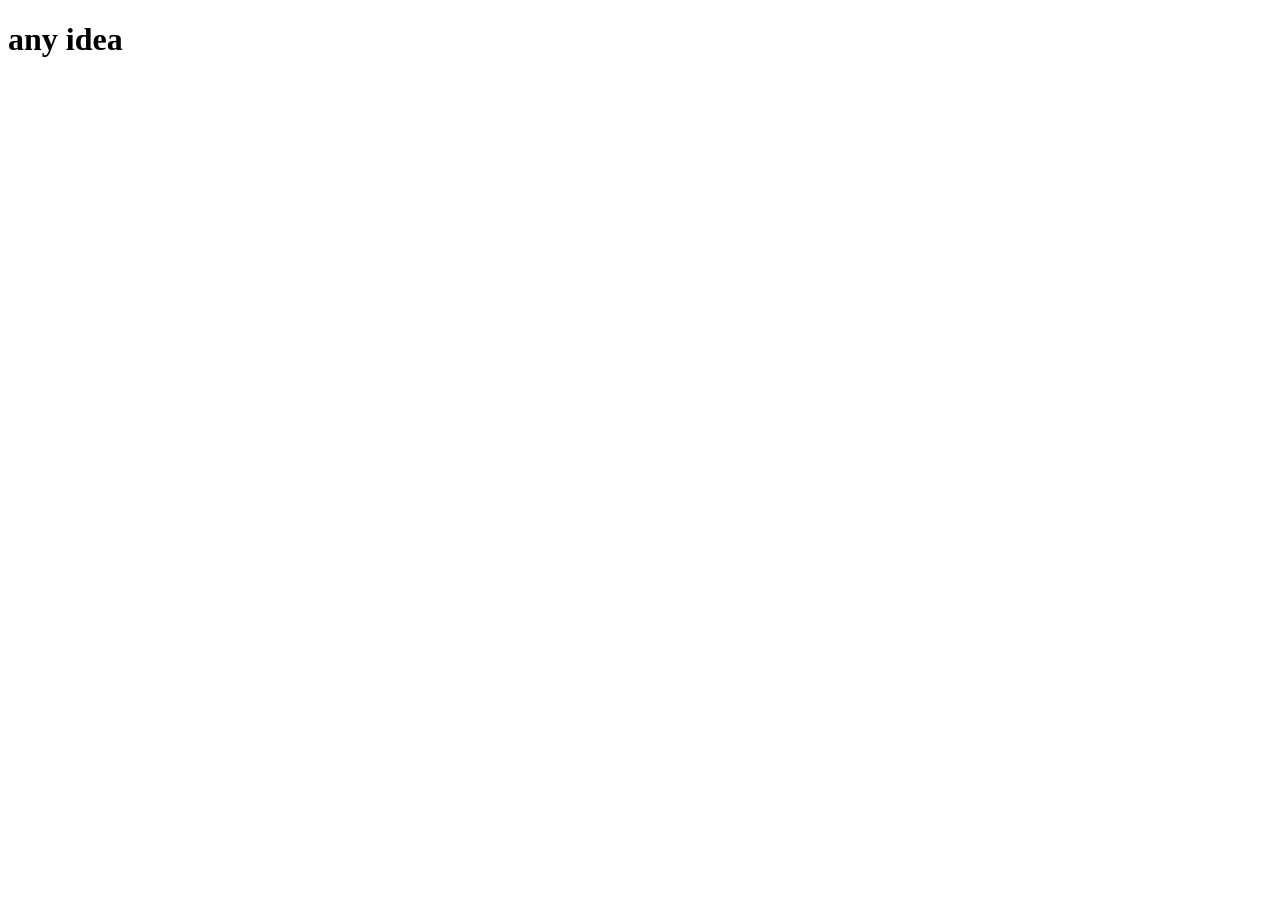
==== index.html @ 6bda7046 "busness moto" ====
<!DOCTYPE html>
<html lang="en">
<head>
    <meta charset="UTF-8">
    <meta name="viewport" content="width=device-width, initial-scale=1.0">
    <title>Business system</title>
</head>
<body>
    <h1>any idea</h1>
    <nav>
    <!--Gideon-->  
    </nav>
    <section class="hero">
        <!--Moti-->
    </section>
    <section class="about busness">
        <!--Sehif-->
    </section>
    <section class="contact us">
        <!--Brevin-->
    </section>
    <footer>
        <!--Gideon-->
    </footer>
</body>
</html>
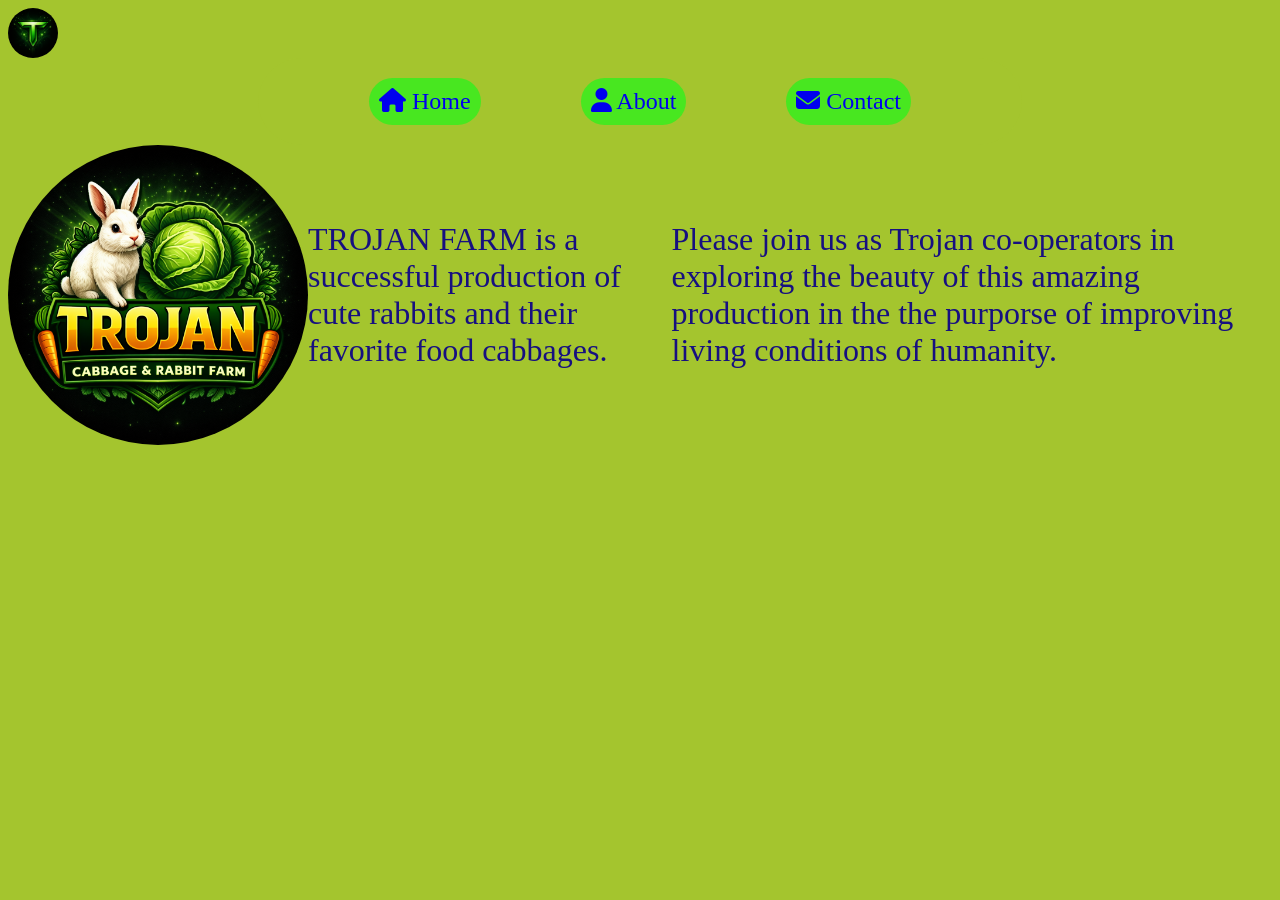
==== commit 54c0d8df: "Main branch" ====
--- a/index.html
+++ b/index.html
@@ -4,12 +4,26 @@
     <meta charset="UTF-8">
     <meta name="viewport" content="width=device-width, initial-scale=1.0">
     <title>Business system</title>
+    <link rel="stylesheet" href="styles.css">
+    <link rel="stylesheet" href="https://cdnjs.cloudflare.com/ajax/libs/font-awesome/6.5.0/css/all.min.css">
+    
 </head>
 <body>
-    <h1>any idea</h1>
-    <nav>
-    <!--Gideon-->  
+    <!--Gideon--> 
+    <div>
+    <img src="logo.png" alt="logo" class="logo">
+    <nav class="navbar">
+    <a href="#" class="nav-icon"><i class="fas fa-home"></i> Home</a>
+    <a href="#" class="nav-icon"><i class="fas fa-user"></i> About</a>
+    <a href="#" class="nav-icon"><i class="fas fa-envelope"></i> Contact</a>
     </nav>
+    </div>
+    <div>
+        <section class="container">
+        <img src="advert.png" alt="trojan" class="sign">
+        <p class="x">TROJAN FARM is a successful production of cute rabbits and their favorite food cabbages.</p><P class="x">Please join us as Trojan co-operators in exploring the beauty of this amazing production in the the purporse of improving living conditions of humanity.</p>
+        </section>
+    </div>
     <section class="hero">
         <!--Moti-->
     </section>
--- a/styles.css
+++ b/styles.css
@@ -0,0 +1,49 @@
+body{
+    background-color: rgb(164, 197, 46);
+}
+
+.logo{
+    border-radius: 50px;
+    display: flex;
+    width: 50px;
+    height: auto;
+}
+
+.navbar{
+    background-color: rgb(164, 197, 46);
+    display: flex;
+    gap: 100px;
+    justify-content: center;
+    margin-left: 250px;
+    margin-right: 250px;
+    border-radius: 100px;
+    font-size: x-large;
+    padding: 20px;
+}
+
+.nav-icon{
+    background-color: rgb(72, 231, 32);
+    padding: 10px;
+    border-radius: 50px;
+    text-decoration: none;
+}
+
+.nav-icon:hover{
+    background-color: rgb(0, 128, 122);
+    transform: scale(1.1);
+    transition: 1.5s ease;
+}
+
+.sign{
+    border-radius: 200px;
+    width: 300px;
+    height: auto;
+    position: center;
+}
+
+.container{
+    display: flex;
+    font-size: xx-large;
+    align-items: center;
+    color: rgb(23, 16, 128);
+}
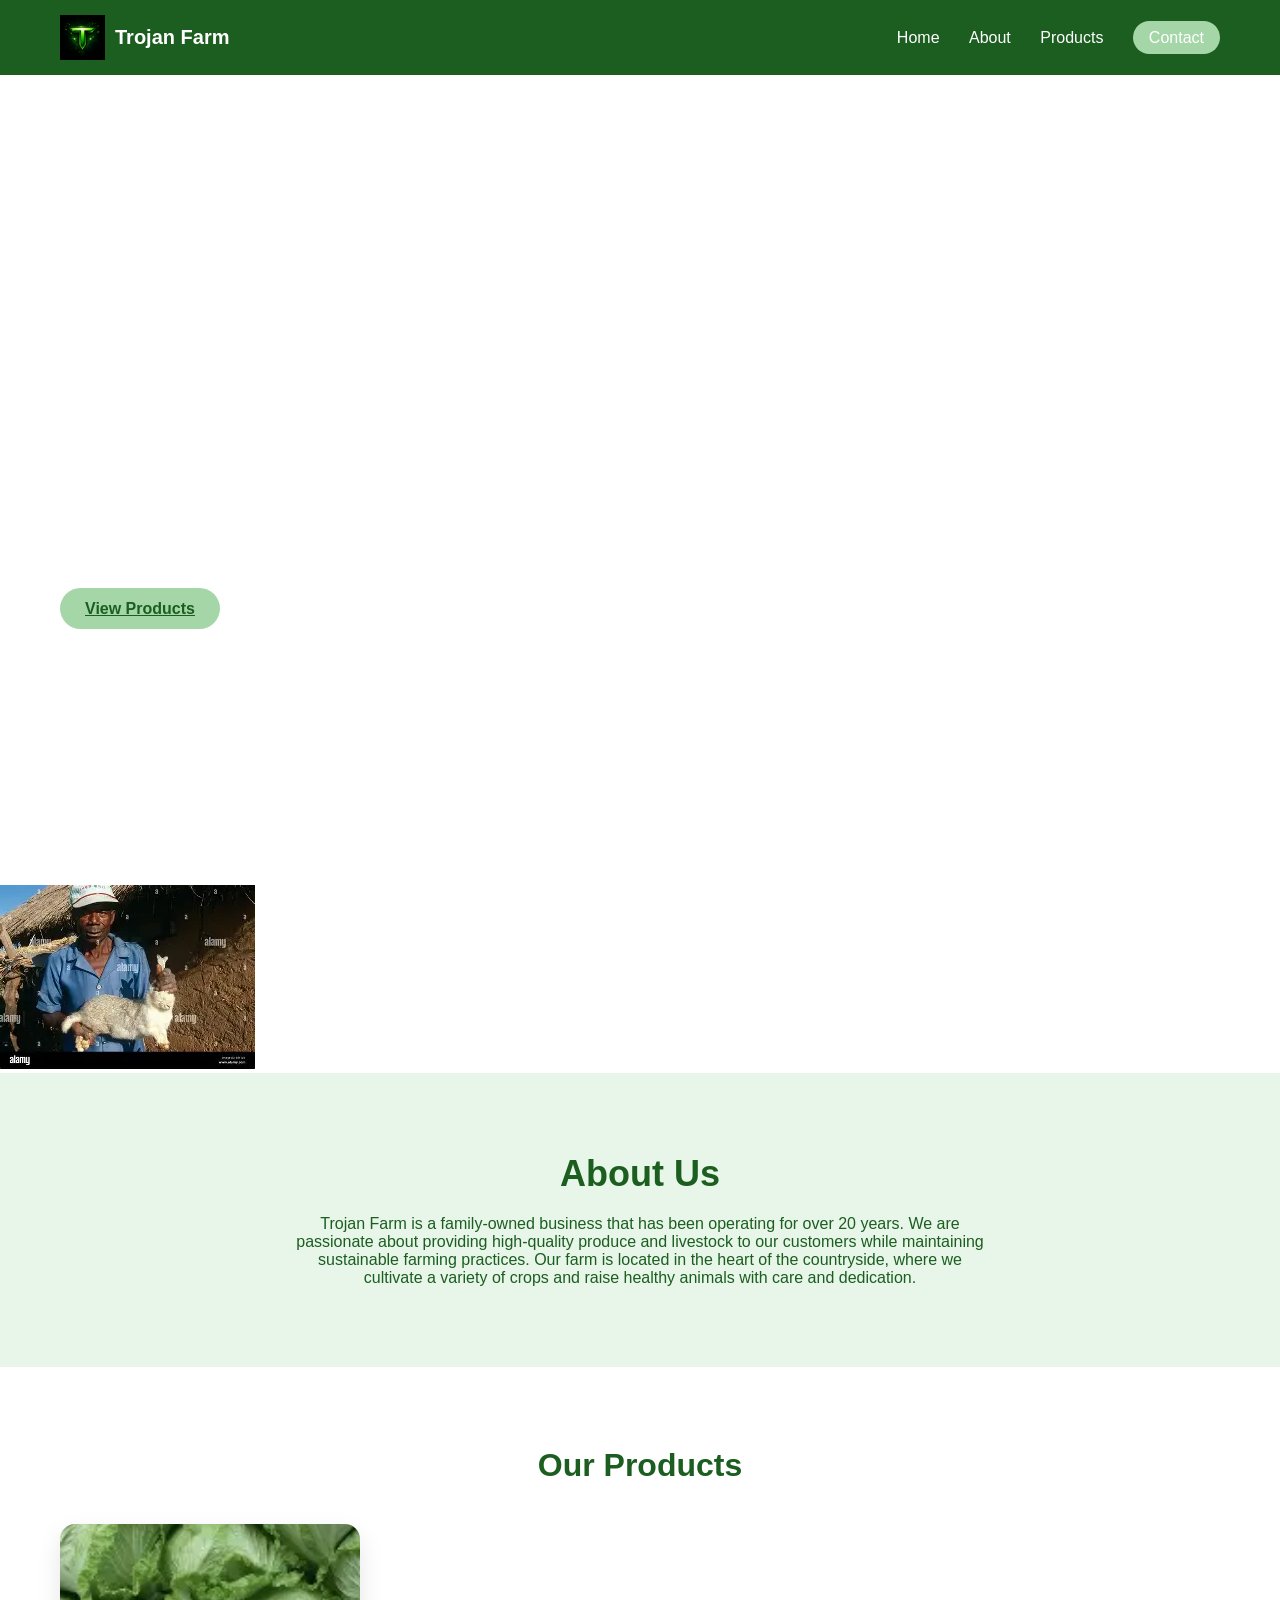
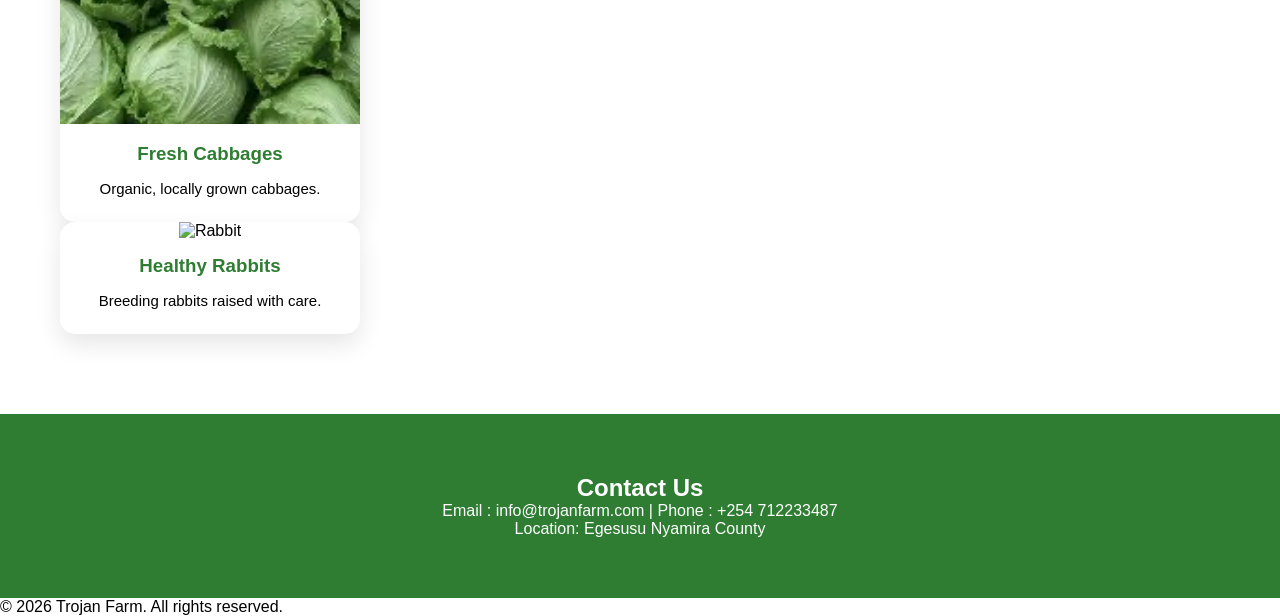
==== commit a48c2426: "MOTI" ====
--- a/index.html
+++ b/index.html
@@ -9,32 +9,68 @@
     
 </head>
 <body>
+    <!-- Nav bar -->
     <!--Gideon--> 
-    <div>
-    <img src="logo.png" alt="logo" class="logo">
-    <nav class="navbar">
-    <a href="#" class="nav-icon"><i class="fas fa-home"></i> Home</a>
-    <a href="#" class="nav-icon"><i class="fas fa-user"></i> About</a>
-    <a href="#" class="nav-icon"><i class="fas fa-envelope"></i> Contact</a>
-    </nav>
+    <header class="navbar">
+        <div class="logo">
+            <img src="logo.png" alt="logo">
+            <span>Trojan Farm</span>
+        </div>
+        <nav>
+           <a href="#">Home</a>
+           <a href="about.html">About</a>
+           <a href="#products">Products</a>
+           <a href="contact.html" class="btn-nav">Contact</a>
+        </nav>
+    </header>
     </div>
-    <div>
-        <section class="container">
-        <img src="advert.png" alt="trojan" class="sign">
-        <p class="x">TROJAN FARM is a successful production of cute rabbits and their favorite food cabbages.</p><P class="x">Please join us as Trojan co-operators in exploring the beauty of this amazing production in the the purporse of improving living conditions of humanity.</p>
-        </section>
-    </div>
+    <!-- Moti -->
+   <!-- Hero section -->
     <section class="hero">
-        <!--Moti-->
+        <div class="hero-content">
+            <h1>Growing Healthy Cabbages<br>Raising quality rabbits</h1>
+            <p>Trojan farm is dedicated to sustainable agriculture and animal husbandry practices that promote health, productivity, and environmental stewardship.</p>
+            <div class="hero-buttons">
+                <a href="#products" class="btn-primary">View Products</a>
+                <a href="#contact" class="btn-secondary">Get in Touch</a>
+            </div>
+        </div>
     </section>
-    <section class="about busness">
-        <!--Sehif-->
+    <img src="Farmer.webp" alt="Happy customers" class="hero-image">
+     <!-- About Section -->
+    <section class="about" id="about">
+        <h2>About Us</h2>
+        <p>
+            Trojan Farm is a family-owned business that has been operating for over 20 years.
+           We are passionate about providing high-quality produce and livestock to our customers while maintaining sustainable farming practices.
+           Our farm is located in the heart of the countryside, where we cultivate a variety of crops and raise healthy animals with care and dedication.
+        </p>
     </section>
-    <section class="contact us">
-        <!--Brevin-->
+    <!-- Products section -->
+    <section class="products" id="products">
+        <h2>Our Products</h2>
+        <div class="product-cards">
+            <div class="card">
+                <img src="cabbage.webp" alt="Cabbage">
+                <h3>Fresh Cabbages</h3>
+                <p>Organic, locally grown cabbages.</p>
+            </div>
+            <div class="card">
+                <img src="rabbit.webp" alt="Rabbit">
+                <h3>Healthy Rabbits</h3>
+                <p>Breeding rabbits raised with care.</p>
+            </div>
+        </div>
     </section>
+    <!-- Contact section -->
+    <section class="contact" id="contact">
+        <h2>Contact Us</h2>
+       <p>Email : info@trojanfarm.com | Phone : +254 712233487</p>
+       <P>Location: Egesusu Nyamira County</P>
+    </section>
+    <!-- Footer -->
     <footer>
-        <!--Gideon-->
+    <p>&copy; 2026 Trojan Farm. All rights reserved.</p>
     </footer>
 </body>
 </html>
--- a/styles.css
+++ b/styles.css
@@ -1,49 +1,153 @@
-body{
-    background-color: rgb(164, 197, 46);
+/* Reset */
+* {
+  margin: 0;
+  padding: 0;
+  box-sizing: border-box;
+  font-family: 'Segoe UI', Tahoma, Geneva, Verdana, sans-serif;
 }
-
-.logo{
-    border-radius: 50px;
+/* Color Variables */
+:root {
+  --green-dark: #1b5e20;
+  --green-light: #a5d6a7;
+  --green-main:#2e7d32;
+  --white: #ffffff;
+  --green-bg:#e8f5e9;
+}
+/* NavBar */
+.navbar {
+  display: flex;
+  justify-content: space-between;
+  align-items: center;
+  padding: 15px 60px;
+  background-color: var(--green-dark);
+}
+.logo {
+ display: flex;
+ align-items: center;
+ color: var(--white);
+ font-size: 20px;
+ font-weight: bold;
+}
+.logo img {
+  width: 45px;
+  margin-right: 10px;
+}
+.navbar nav a {
+  color: var(--white);
+  text-decoration: none;
+  margin-left: 25px;
+  font-weight: 500;
+}
+.btn-nav {
+    background: var(--green-light);
+    color: var(--green-dark);
+    padding: 8px 16px;
+    border-radius: 20px;
+}
+/* HERO */
+.hero {
+    height: 90vh;
+    background: linear-gradient(rgba(27, 94, 32, 0.8), rgba(27, 94, 32, 0.8)),;
     display: flex;
-    width: 50px;
-    height: auto;
+    align-items: center;
+    padding: 0 60px;
 }
-
-.navbar{
-    background-color: rgb(164, 197, 46);
+.hero-content {
+    max-width: 600px;
+    color: var(--white);
+}
+.hero h1 {
+    font-size: 48px;
+    margin-bottom: 20px;
+}
+.hero p {
+    font-size: 18px;
+    margin-bottom: 30px;
+}
+.hero-buttons {
+    text-decoration: none;
+    margin-right: 15px;
+}
+.btn-primary {
+    background: var(--green-light);
+    color: var(--green-dark);
+    padding: 12px 25px;
+    border-radius: 30px;
+    font-weight: bold;
+}
+.btn-secondary {
+   border: 2px solid var(--white);
+    color: var(--white);
+    padding: 12px 25px;
+    border-radius: 30px;
+}
+/* About */
+.about {
+   padding: 80px 60px;
+   text-align: center;
+   background: var(--green-bg);
+}
+.about h2 {
+    font-size: 36px;
+    margin-bottom: 20px;
+    color: var(--green-dark);
+}
+.about p {
+    color: var(--green-dark);
+    max-width: 700px;
+    margin: auto;
+}
+/* Products */
+.products {
+    padding: 80px 60px;
+    text-align: center;
+}
+.products h2 {
+    font-size: 32px;
+    margin-bottom: 40px;
+    color: var(--green-dark);
+}
+.products-cards {
     display: flex;
-    gap: 100px;
     justify-content: center;
-    margin-left: 250px;
-    margin-right: 250px;
-    border-radius: 100px;
-    font-size: x-large;
-    padding: 20px;
+    gap: 30px;
+    flex-wrap: wrap;
 }
-
-.nav-icon{
-    background-color: rgb(72, 231, 32);
-    padding: 10px;
-    border-radius: 50px;
-    text-decoration: none;
+.card{
+    background: var(--white);
+    border-radius: 15px;
+   transition: transform 0.3s;
+    width: 300px;
+    box-shadow: 0 10px 25px rgba(0,0,0,0.1);
+    overflow: hidden;
 }
-
-.nav-icon:hover{
-    background-color: rgb(0, 128, 122);
-    transform: scale(1.1);
-    transition: 1.5s ease;
+.card:hover {
+    transform: translateY(-10px);
 }
-
-.sign{
-    border-radius: 200px;
-    width: 300px;
-    height: auto;
-    position: center;
+.card img {
+    width: 100%;
+    height: 200px;
+    object-fit: cover;
 }
-
-.container{
-    display: flex;
-    font-size: xx-large;
-    align-items: center;
-    color: rgb(23, 16, 128);
+.card h3 {
+    margin: 15px 0;
+    color: var(--green-main);
 }
+.card p {
+    padding: 0 20px 25px;
+    font-size: 15px;
+}
+/* Contact */
+.contact {
+    padding: 60px;
+    text-align: center;
+    background: var(--green-main);
+    color: var(--white);
+}
+/* Footer */
+.footer {
+    background: var(--green-dark);
+    color: var(--white);
+    text-align: center;
+    padding: 15px;
+}
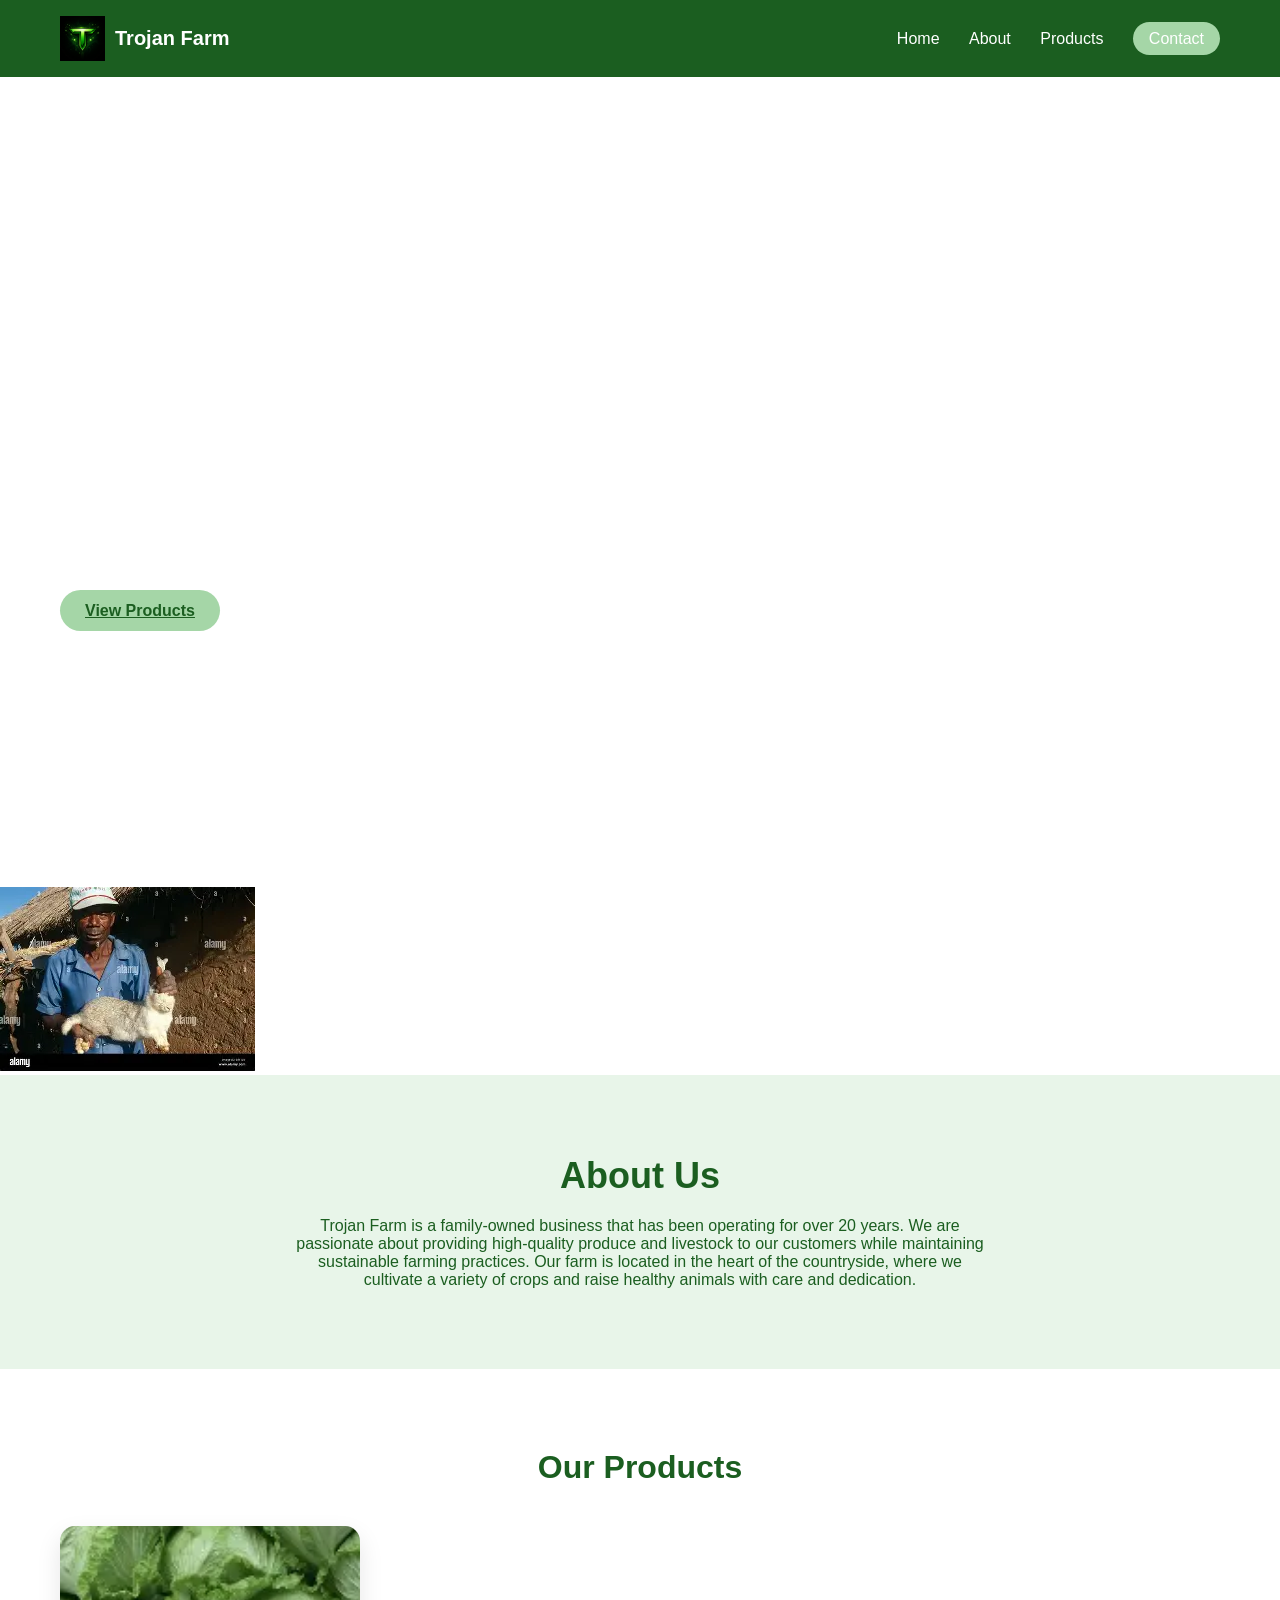
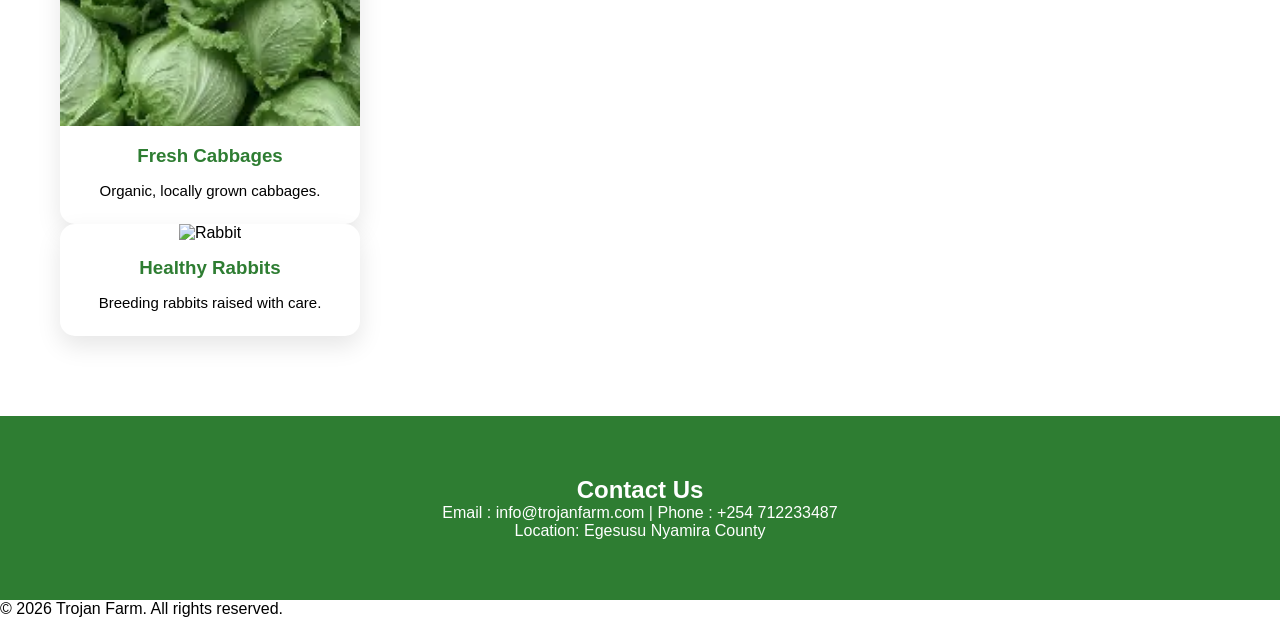
==== commit 4684ec4a: "Mangeras changes" ====
--- a/index.html
+++ b/index.html
@@ -29,7 +29,7 @@
     <section class="hero">
         <div class="hero-content">
             <h1>Growing Healthy Cabbages<br>Raising quality rabbits</h1>
-            <p>Trojan farm is dedicated to sustainable agriculture and animal husbandry practices that promote health, productivity, and environmental stewardship.</p>
+            <p>Trojan farm is dedicated to reliable agriculture and animal husbandry practices that promote health, productivity, and environmental stewardship.</p>
             <div class="hero-buttons">
                 <a href="#products" class="btn-primary">View Products</a>
                 <a href="#contact" class="btn-secondary">Get in Touch</a>
--- a/styles.css
+++ b/styles.css
@@ -18,7 +18,7 @@
   display: flex;
   justify-content: space-between;
   align-items: center;
-  padding: 15px 60px;
+  padding: 16px 60px;
   background-color: var(--green-dark);
 }
 .logo {
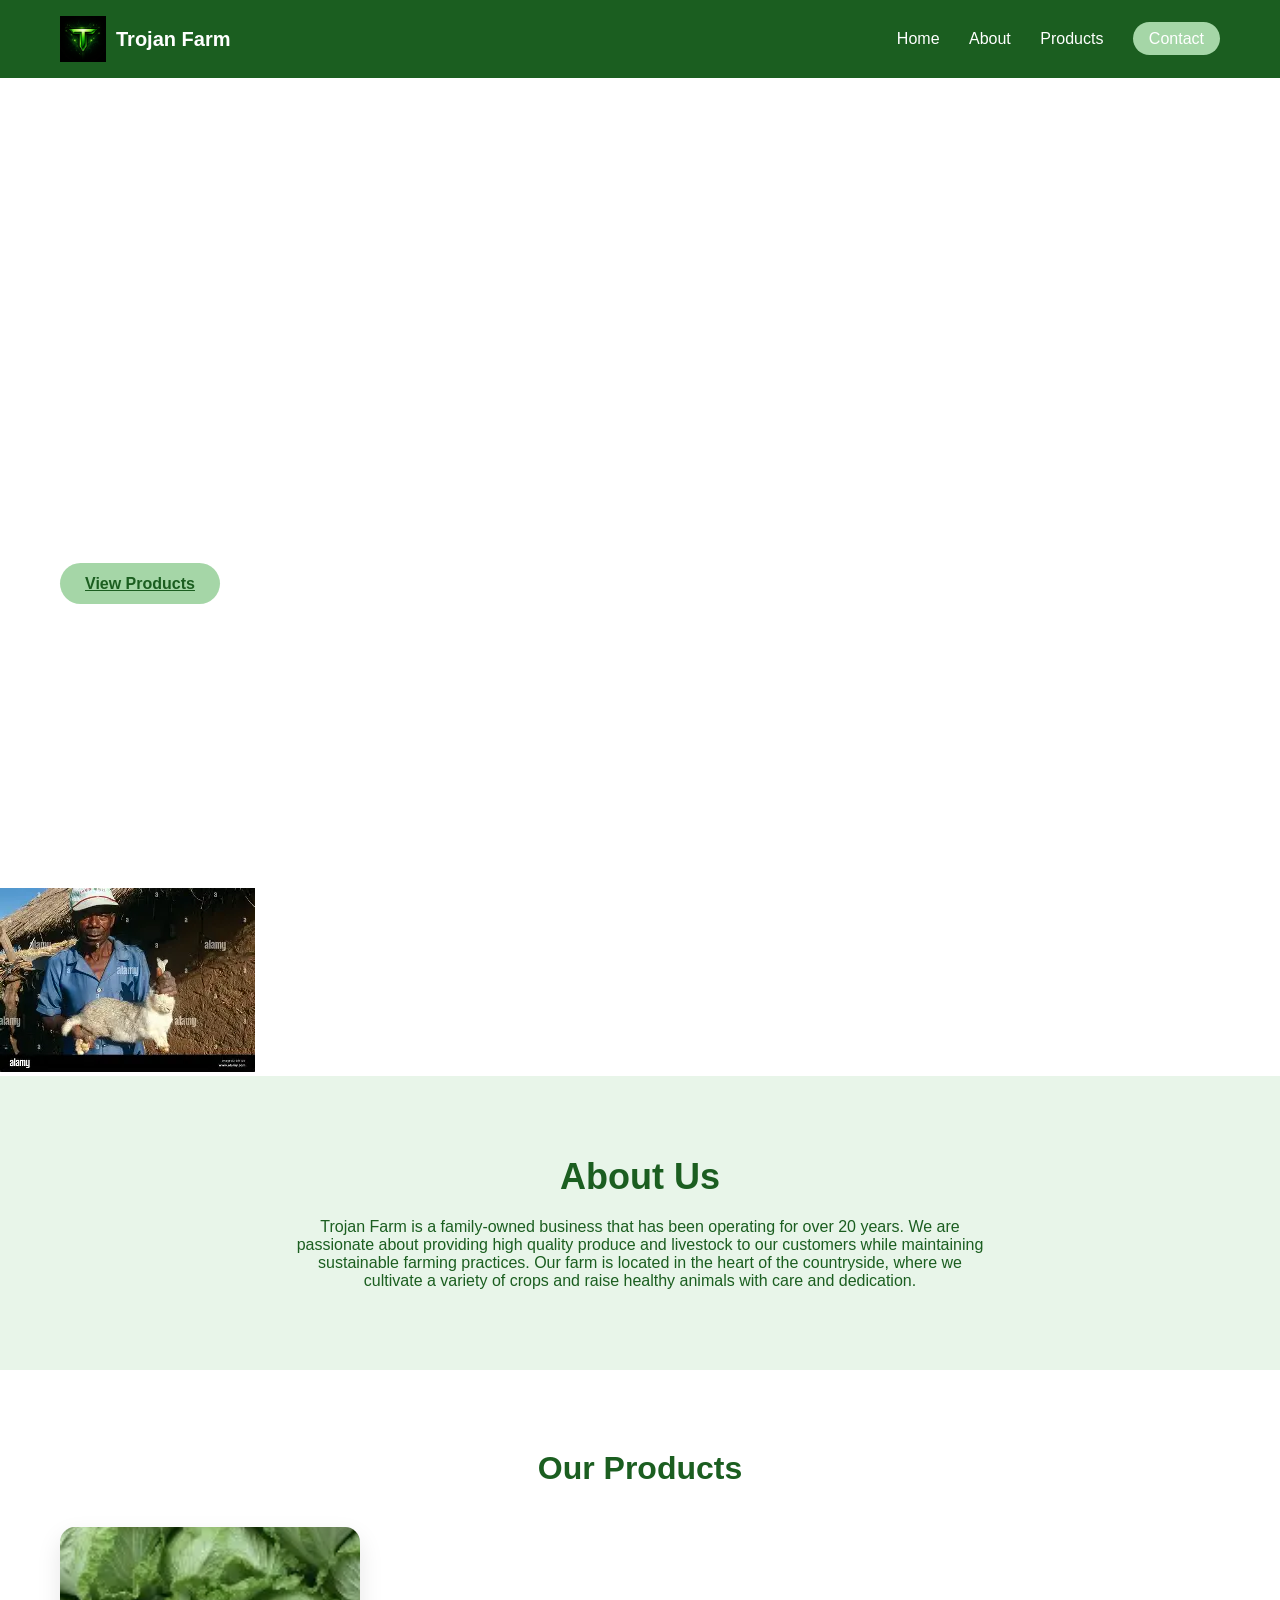
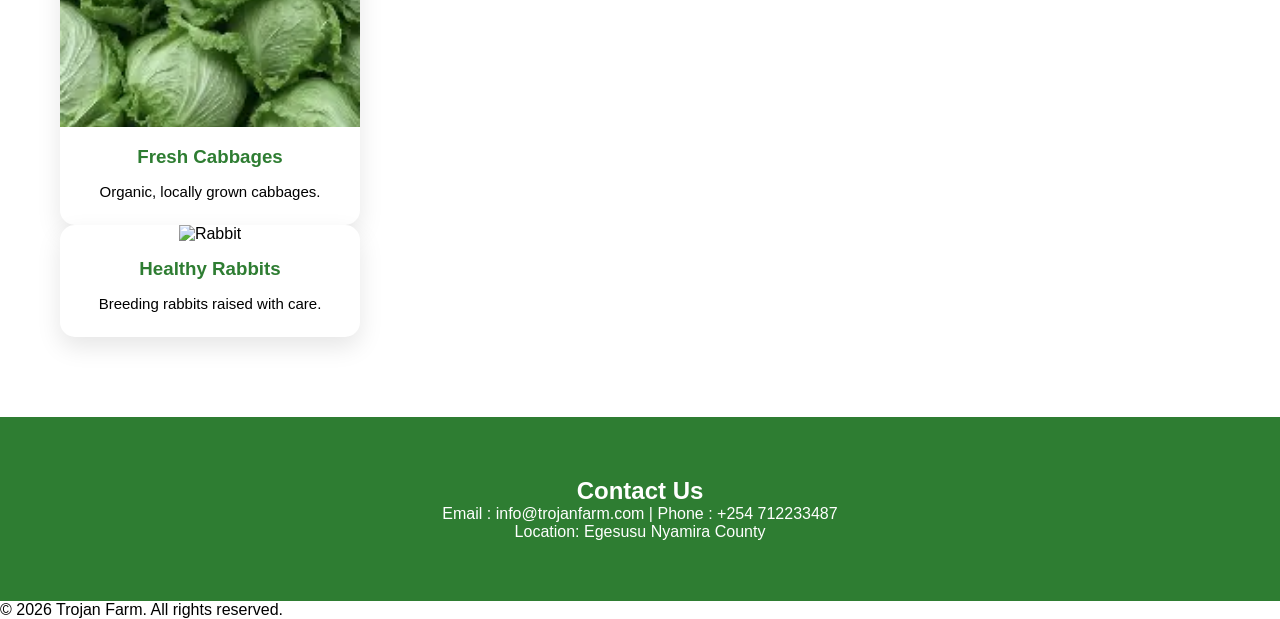
==== commit 5693dba5: "Changes by Moti" ====
--- a/index.html
+++ b/index.html
@@ -28,7 +28,7 @@
    <!-- Hero section -->
     <section class="hero">
         <div class="hero-content">
-            <h1>Growing Healthy Cabbages<br>Raising quality rabbits</h1>
+            <h1>Growing Healthy Cabbage<br>Raising quality rabbits</h1>
             <p>Trojan farm is dedicated to reliable agriculture and animal husbandry practices that promote health, productivity, and environmental stewardship.</p>
             <div class="hero-buttons">
                 <a href="#products" class="btn-primary">View Products</a>
@@ -42,7 +42,7 @@
         <h2>About Us</h2>
         <p>
             Trojan Farm is a family-owned business that has been operating for over 20 years.
-           We are passionate about providing high-quality produce and livestock to our customers while maintaining sustainable farming practices.
+           We are passionate about providing high quality produce and livestock to our customers while maintaining sustainable farming practices.
            Our farm is located in the heart of the countryside, where we cultivate a variety of crops and raise healthy animals with care and dedication.
         </p>
     </section>
--- a/styles.css
+++ b/styles.css
@@ -29,7 +29,7 @@
  font-weight: bold;
 }
 .logo img {
-  width: 45px;
+  width: 46px;
   margin-right: 10px;
 }
 .navbar nav a {
@@ -42,7 +42,7 @@
     background: var(--green-light);
     color: var(--green-dark);
     padding: 8px 16px;
-    border-radius: 20px;
+    border-radius: 25px;
 }
 /* HERO */
 .hero {
